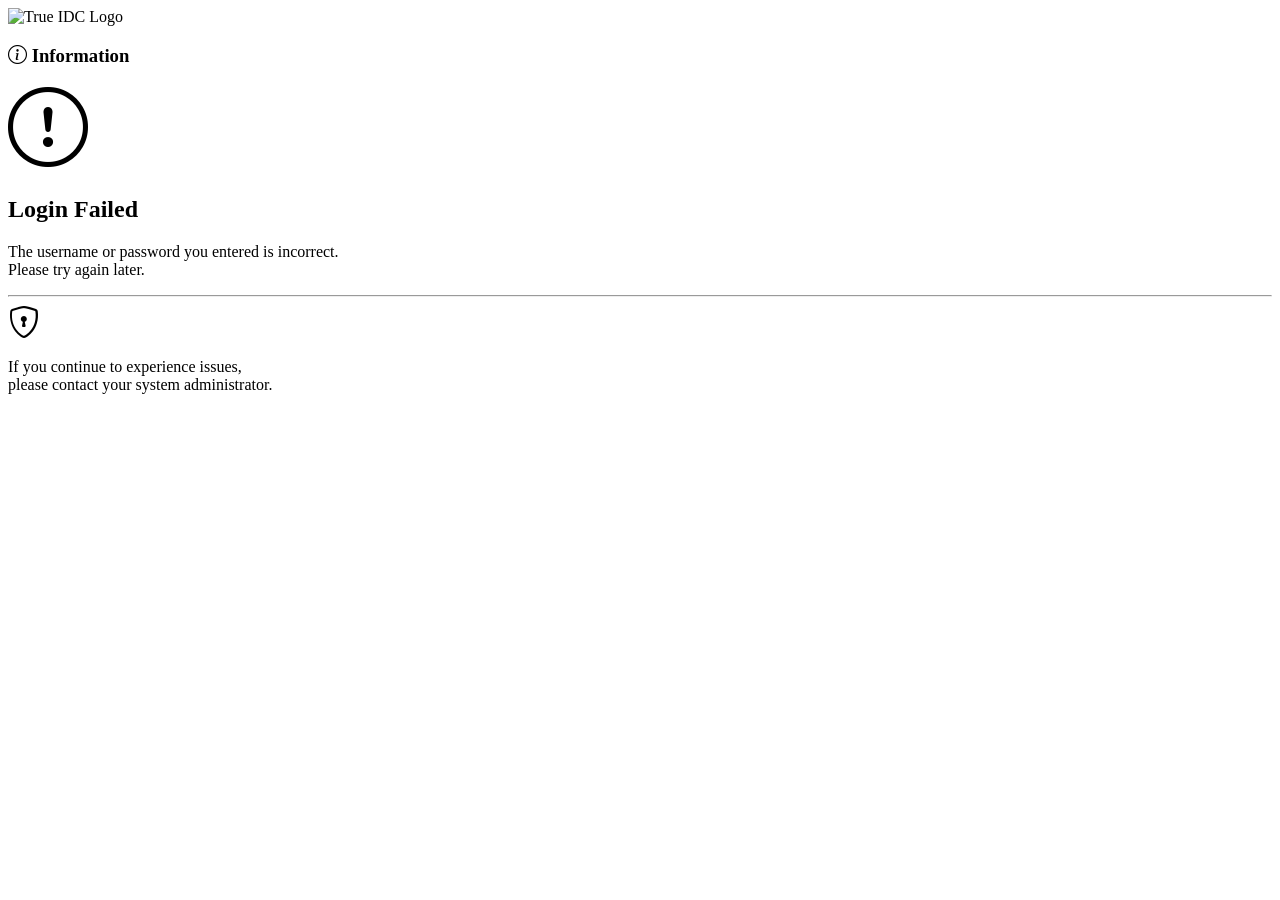
==== src/main/resources/templates/views/loginerror.html @ cdb1e093 "Add files via upload" ====
<!DOCTYPE html>
<html xmlns:th="http://www.thymeleaf.org" lang="en">
<head>
    <meta charset="UTF-8">
    <meta name="viewport" content="width=device-width, initial-scale=1.0">
    <title>Login Failed</title>
    <link rel="stylesheet" th:href="@{/css/custom.css}"/>
    <link rel="stylesheet"
          href="https://cdn.jsdelivr.net/npm/bootstrap-icons@1.11.3/font/bootstrap-icons.min.css">
</head>
<body class="bg-light">

<div class="container">
    <div class="row justify-content-center">
        <div class="col-md-6 col-lg-5">

            <div class="card mt-5 shadow border-0">

                <!-- Header -->
                <div class="card-header bg-primary text-white text-center py-4">

                    <div class="mb-3">
                        <img th:src="@{/images/True-IDC-Logo-194x59-2025.png}"
                             alt="True IDC Logo"
                             class="img-fluid">
                    </div>

                    <h3 class="mb-0">
                        <i class="bi bi-info-circle me-2"></i>
                        Information
                    </h3>

                </div>

                <!-- Body -->
                <div class="card-body text-center p-5">

                    <div class="mb-4">
                        <i class="bi bi-exclamation-circle text-danger"
                           style="font-size: 5rem;"></i>
                    </div>

                    <h2 class="fw-bold mb-3">
                        Login Failed
                    </h2>

                    <p class="text-muted fs-5 mb-4">
                        The username or password you entered is incorrect.
                        <br>
                        Please try again later.
                    </p>

                    <hr class="my-4">

                    <div class="mt-4">
                        <i class="bi bi-shield-lock text-secondary"
                           style="font-size: 2rem;"></i>

                        <p class="text-muted mt-3 mb-0">
                            If you continue to experience issues,
                            <br>
                            please contact your system administrator.
                        </p>
                    </div>

                </div>

            </div>

        </div>
    </div>
</div>

<script th:src="@{/js/bootstrap.bundle.min.js}"></script>

</body>
</html>
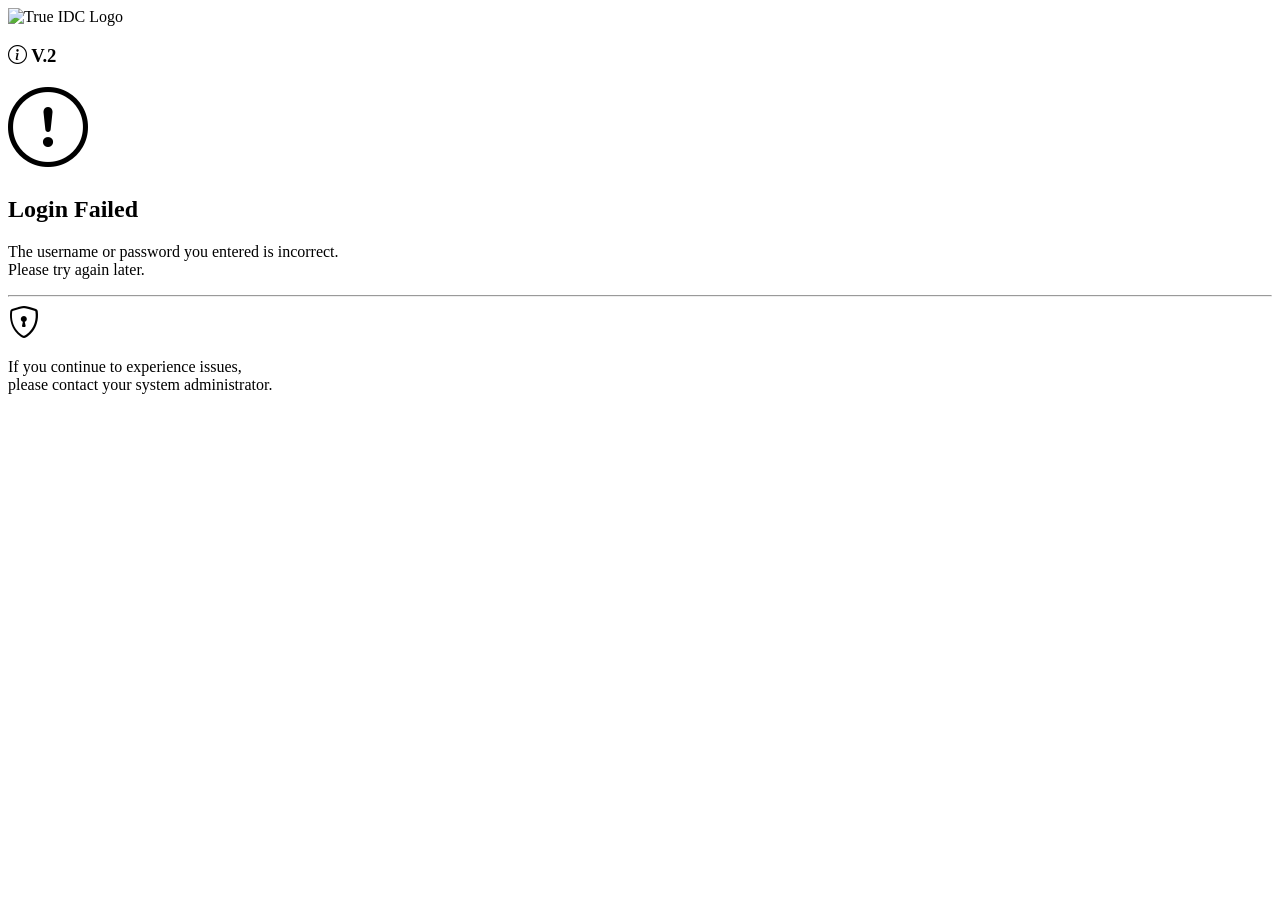
==== commit 0236bb6d: "Update loginerror.html" ====
--- a/src/main/resources/templates/views/loginerror.html
+++ b/src/main/resources/templates/views/loginerror.html
@@ -27,7 +27,7 @@
 
                     <h3 class="mb-0">
                         <i class="bi bi-info-circle me-2"></i>
-                        Information
+                        V.2
                     </h3>
 
                 </div>
@@ -74,4 +74,4 @@
 <script th:src="@{/js/bootstrap.bundle.min.js}"></script>
 
 </body>
-</html>+</html>
